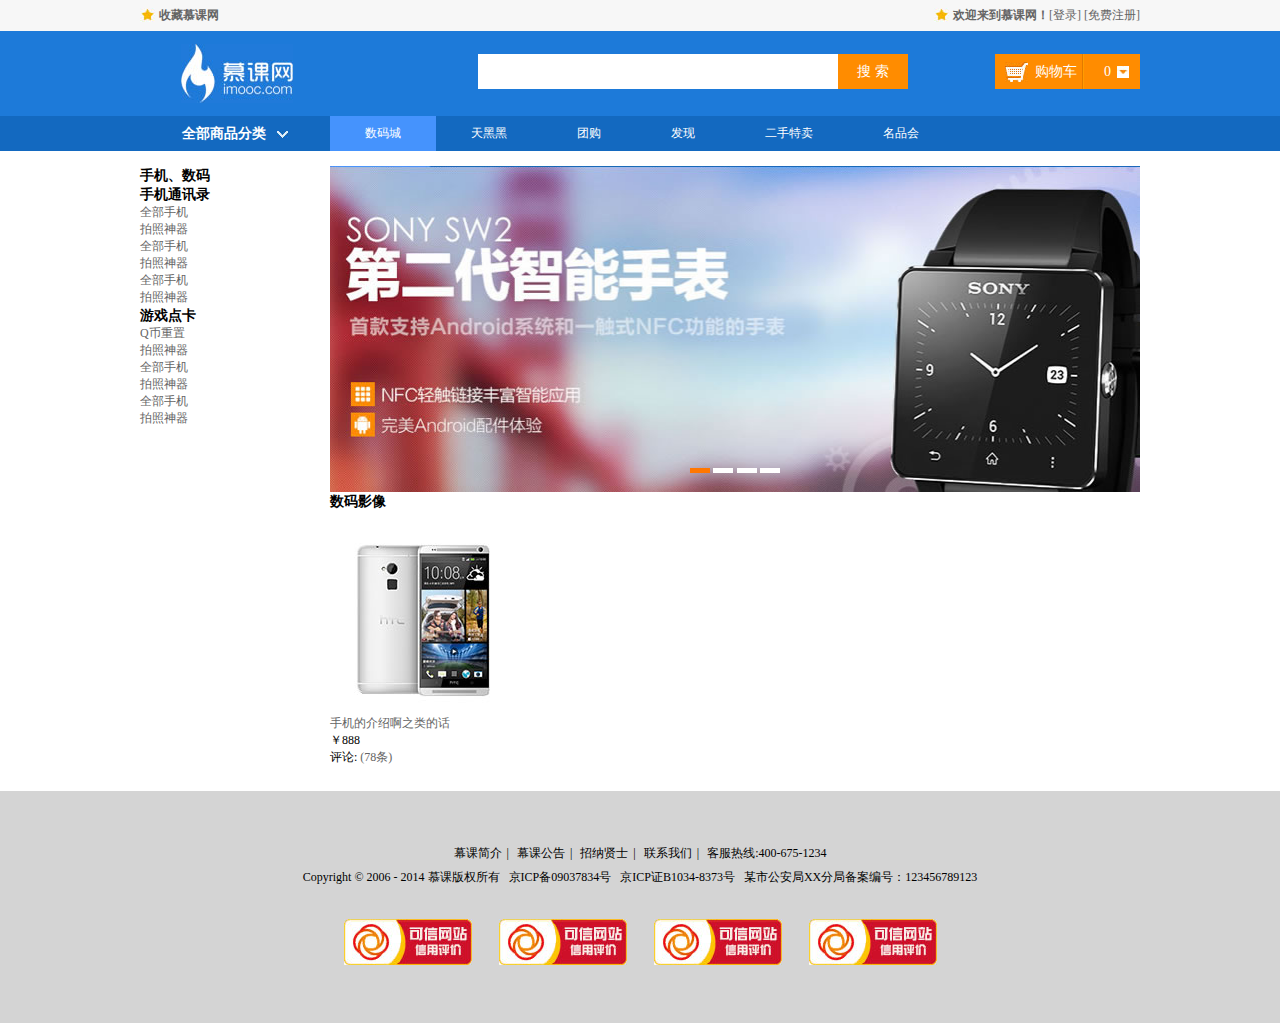
==== category.html @ 6f489100 "添加了分类页" ====
<!DOCTYPE html>
<html lang="cn">
<head>
    <meta charset="UTF-8">
    <title>幕课的首页</title>
    <link rel="stylesheet" href="./style/reset.css">
    <link rel="stylesheet" href="./style/main.css">
</head>

<body>
<div class="headerBar">
    <div class="topBar">
        <div class="comWidth">
            <div class="leftArea">
                <a href="#" class="collection">收藏慕课网</a>
            </div>
            <div class="rightArea">
                <a href="#" class="collection">
                    欢迎来到慕课网！<a href="#">[登录]</a>
                    <a href="#">[免费注册]</a>
                </a>
            </div>
        </div>
    </div>
    <div class="logoBar">
        <div class="comWidth">
            <div class="logo fl">
                <a href="#">
                    <img src="./images/logo.jpg" alt="慕课网">
                </a>
            </div>
            <div class="search_box fl">
                <input type="text" class="search_text fl">
                <input type="button" value="搜 索" class="search_btn fr">
            </div>
            <div class="shopCar fr">
                <span class="shopText fl">购物车</span>
                <span class="shopNum fl">0</span>
            </div>
        </div>
    </div>
    <div class="navBox">
        <div class="comWidth clearfix">
            <div class="shopClass fl">
                <h3>全部商品分类<i class="shopClass_icon"></i> </h3>
            </div>
            <ul class="nav fl">
                <li><a href="#" class="active">数码城</a></li>
                <li><a href="#">天黑黑</a></li>
                <li><a href="#">团购</a></li>
                <li><a href="#">发现</a></li>
                <li><a href="#">二手特卖</a></li>
                <li><a href="#">名品会</a></li>
            </ul>
        </div>
    </div>
</div>

<div class="hr_15"></div>
<div class="comWidth clearfix products">
    <div class="leftArea">
        <div class="leftNav">
            <h3 class="nav_title">手机、数码</h3>
            <div class="nav_cont">
                <h3>手机通讯录</h3>
                <ul class="navCont_list clearfix">
                    <li><a href="#">全部手机</a></li>
                    <li><a href="#">拍照神器</a></li>
                    <li><a href="#">全部手机</a></li>
                    <li><a href="#">拍照神器</a></li>
                    <li><a href="#">全部手机</a></li>
                    <li><a href="#">拍照神器</a></li>
                </ul>
            </div>
            <div class="nav_cont">
                <h3>游戏点卡</h3>
                <ul class="navCont_list clearfix">
                    <li><a href="#">Q币重置</a></li>
                    <li><a href="#">拍照神器</a></li>
                    <li><a href="#">全部手机</a></li>
                    <li><a href="#">拍照神器</a></li>
                    <li><a href="#">全部手机</a></li>
                    <li><a href="#">拍照神器</a></li>
                </ul>
            </div>
        </div>
    </div>
    <div class="rightArea">
        <div class="banner_bar banner_big">
            <ul class="imgBox">
                <li><a href="#"><img src="images/banner/banner_01.jpg"></a></li>
                <li><a href="#"><img src="images/banner/banner_02.jpg"></a></li>
            </ul>
            <div class="imgNum">
                <a href="#" class="active"></a>
                <a href="#"></a>
                <a href="#"></a>
                <a href="#"></a>
            </div>
        </div>
        <!--这里是F1楼-->
        <div class="h4_7"></div>
        <div class="products_title">
            <h3>数码影像</h3>
        </div>
        <div class="products_list clearfix">
            <div class="item">
                <div class="item_cont">
                    <div class="img_item">
                        <a href="#"><img src="images/shopImg.jpg"></a>
                    </div>
                    <p><a href="#">手机的介绍啊之类的话</a></p>
                    <P class="money">￥888</P>
                    <p>评论:<span class="starts"></span><span class="starts"></span><span class="starts"></span><span class="starts"></span><span class="starts"></span><span></span><a href="#">&nbsp;(78条)</a></p>
                </div>
            </div>
        </div>
    </div>
</div>

<div class="hr_25"></div>
<div class="footer">
    <p>
        <a href="#">幕课简介</a><i>|</i>
        <a href="#">幕课公告</a><i>|</i>
        <a href="#">招纳贤士</a><i>|</i>
        <a href="#">联系我们</a><i>|</i>
        客服热线:400-675-1234
    </p>
    <p>
        Copyright &copy; 2006 - 2014 慕课版权所有&nbsp;&nbsp;&nbsp;京ICP备09037834号&nbsp;&nbsp;&nbsp;京ICP证B1034-8373号&nbsp;&nbsp;&nbsp;某市公安局XX分局备案编号：123456789123
    </p>
    <p class="web">
        <a href="#"><img src="images/webLogo.jpg" alt="logo"></a>
        <a href="#"><img src="images/webLogo.jpg" alt="logo"></a>
        <a href="#"><img src="images/webLogo.jpg" alt="logo"></a>
        <a href="#"><img src="images/webLogo.jpg" alt="logo"></a>
    </p>
</div>
</body>
</html>
---- style/main.css ----
@charset "utf-8";
/*共用*/
.comWidth{width:1000px;margin-left: auto;margin-right: auto}
.leftArea{float: left}
.rightArea{float: right}
.hide{display: none}
.show{display: block}

/*topBar*/
.topBar{height:31px;background-color: #F7F7F7;line-height: 31px}
.collection{background: url("../images/icon/collection.jpg") left center no-repeat; padding-left: 19px;font-weight: bold}
.topBar a:hover{
    color: red;
}
/*logo*/
.logoBar{
    height: 85px;
    background-color: #1d7AD9;
}
.logo{
    padding-left: 41px;
    padding-top:13px;
}
/*search*/
.search_box{
    width: 430px;
    padding-top: 23px;
    padding-left: 185px;
}
.search_text{
    width: 350px;
    height: 35px;
    line-height: 35px\9;
    padding: 0 5px;
    background-color: white;
}
.search_btn{
    width:70px;
    height: 35px;
    font-size: 14px;
    font-family: "Microsoft YaHei","微软雅黑";
    background-color: #FF8C00;
    color: #FFF;
}
/*购物车*/
.shopCar{
    width:145px;
    height:35px;
    background-color: #FF8C00;
    margin-top: 23px;
    font: 14px/35px "Microsoft YaHei","微软雅黑";
    color: #FFF;
}
.shopText{
    color: #FFF;
    height: 100%;
    width:87px;
    border-right: #E27A00 solid 1px;
    background: url("../images/icon/shaoIcon.jpg") 10px center no-repeat;
    text-indent: 40px;
}
.shopNum{
    width:27px;
    height:35px;
    border-left: #FF9C01 solid 1px;
    background: url("../images/icon/sj.jpg") left 33px center no-repeat;
    text-align: right;
    padding-right: 29px;
}
/*导航*/
.navBox{
    height: 35px;
    background-color: #1369C0;
    color: #FFF;
}
.shopClass{
    width: 190px;
    position: relative;
}
.shopClass h3{
    text-align: center;
    line-height: 35px;
}
.shopClass_icon{
    width: 11px;
    height: 7px;
    overflow: hidden;
    background-position: 0 -39px;
    display: inline-block;
    margin-left: 11px;
}
.nav,.shopClass h3{
    font-family: "Microsoft YaHei", "微软雅黑";
}
.nav{
    line-height: 35px;
}
.nav li{
    float: left;
}
.nav a{
    height: 35px;
    display: inline-block;
    padding: 0 35px;
    color: #FFF;
}
.nav .active{
    background-color: #4593FD;
}
/*商品弹出列表*/
.shopClass_show{
    background-color: #4593FD;
    position: absolute;
    left: 0;
    top: 35px;
    width: 100%;
    padding-bottom: 1px;
}
.shopClass_item{
    padding: 13px 10px;
    border-bottom: #3487F2 solid 1px;
    border-top: #5AA1FE solid 1px;
    line-height: 16px;
}
.shopClass_item dt{
    height: 21px;
    line-height: 1;
    overflow: hidden;
    background:url("../images/icon/shop_sj.jpg") right center no-repeat;
}
.shopClass_item .b{
    font: 14px/1 "Microsoft YaHei","微软雅黑";
}
.shopClass_item a{
    color: #FFF;
}
.shopClass_item a:hover{
    text-decoration: underline;
}
.shopClass_item .aLink{
    width: 48px;
    height: 20px;
    background: url("../images/icon/aLink_bg.png") left center no-repeat;
    display: inline-block;
    text-align: center;
    line-height: 20px;
    text-decoration: underline;
}
/*shopClass_item active状态*/
.shopClass_active{
    background-color: #FFF;
    border-left: #4593FD solid 1px;
}
.shopClass_active dt{
    background: none;
}
.shopClass_active a{
    color:#000;
}
.shopClass_active .aLink{
    color:#FFF;
    text-decoration: none;
}
/*弹出菜单*/
.shopClass_list{
    width: 568px;
    border:#CCC solid 1px;
    position: absolute;
    left: 190px;
    top: 35px;
}
.shopClass_cont{
    padding: 0 20px;
}
.shopList_item{
    padding: 10px 0;
    border-bottom: #CCC solid 1px;
}
.shopList_item dt{
    color: #4B87D9;
    line-height: 24px;
    font-weight: bold;
    height: 24px;
}
.shopList_item dd{
    padding-left: 68px;
    line-height: 24px;
    margin-top: -24px;
}
.shopList_item dd a{
    margin-right: 12px;
}
.shopList_links{
    padding: 15px 0;
}
.shopList_links a{
    color: #FFF;
    background-color:#2785E6;
    height: 26px;
    line-height: 26px;
    font-size: 12px;
    display: inline-block;
    padding: 0 14px 0 8px;
    margin-right: 10px;
}
.shopList_links span{
    width: 11px;
    height: 7px;
    background: url("../images/icon/shop_sj.jpg") left center no-repeat;
    display: inline-block;
    margin-left: 7px;
}
/*banner图片*/
.banner{
    margin-bottom: 15px;
}
.banner_bar{
    float: right;
    position: relative;
    overflow: hidden;
}
.imgBox{
    position: absolute;
    left: 0;
    top: 0;
}
.imgBox li{
    float: left;
}
.imgBox img{
    display: block;
}
.imgNum{
    position: absolute;
    left: 0;
    bottom: 15px;
    width: 100%;
    text-align: center;
}
.imgNum a{
    width: 20px;
    height: 5px;
    overflow: hidden;
    background-color: #FFF;
    display: inline-block;
    margin: 0.3px;
}
.imgNum .active{
    background-color: #FF7700;
}
.banner_big,.banner_big img{
    width: 810px;
    height: 326px;
}
.banner_big .imgBox{
    width: 1620px;
    height: 326px;
}
.banner_sm,.banner_sm img{
    width: 190px;
    height: 400px;
}
.banner_sm .imgBox{
    width: 380px;
    height: 400px;
}
/*商品的标题*/
.shopTit{
    height: 44px;
    font-family: "Microsoft YaHei", "微软雅黑";
    line-height: 44px;
    margin-bottom: 15px;
}
.shopTit h3{
    font-size: 24px;
    float: left;
    font-weight: normal;
    padding-left: 15px;
}
.icon{
    width: 44px;
    height: 44px;
    background: url("../images/icon/shopIcon.jpg") left top no-repeat;
    float: left;
}
.more{
    float: right;
    font-family: "宋体";
}
.more:hover{
    text-decoration: underline;
}
/*商品列表*/
.shopList .leftArea{
    width: 190px;
}
.shopList .rightArea{
    width:808px;
    border: #999 solid 1px;
    border-bottom: #FF7201 solid 3px;
    height: 396px;
    overflow: hidden;
}
/*商品列表右上*/
.shopList{
    margin-bottom: 15px;
}
.shopList_top,.shopList_sm{
    margin-right: -4px;
}
.shop_item{
    width: 202px;
    border-right: #999 solid 1px;
    border-bottom: #999 solid 1px;
    height: 279px;
    text-align: center;
    font-family: "Microsoft YaHei", "微软雅黑";
    float: left;
}
.shop_img{
    height: 218px;
}
.shop_img img{
    width: 100%;
    height: 218px;
    display: block;
}
.shop_item h3{
    font-size: 16px;
}
.shop_item p{
    font-size: 14px;
    color: #FF7300;
    line-height: 21px;
}
/*商品列表右下*/
.shopItem_sm{
    width: 202px;
    border-right: #999 solid 1px;
    height: 110px;
    padding-top: 6px;
    float: left;
}
.shopItem_smImg{
    width: 95px;
    height: 95px;
    text-align: center;
    float: left;
}
.shopItem_smImg img{
    width:95px;
    height: 95px;
}
.shopItem_text{
    padding-top: 28px;
    width: 100px;
    float: left;
}
.shopItem_text p{
    color: #FF7300;
}
.shopItem_text h3{
    font-family: "Microsoft YaHei", "微软雅黑";
    font-weight: normal;
    font-size: 16px;
    color: #181818;
    line-height: 30px;
}
/*底部footer*/
.footer{
    text-align: center;
    background-color: #D4D4D4;
    line-height: 24px;
    padding: 50px 0;
}
.footer i{
    font-style: normal;
    margin: 0 5px;
}
.footer a{
    color: #000;
}
.footer a:hover{
    color: #F60;
}
.web{
    padding-top: 30px;
}
.web img{
    margin: 0 12px;
}
.hr_25{
    height: 25px;
}
.hr_45{
    height: 45px;
}
.hr_7{
    height: 7px;
    overflow: hidden;
}
.hr_15{
    height: 15px;
    overflow: hidden;
}














/*图片合并*/
.shopClass_icon{
    background-image:url(../images/icon/icon.png);
    background-repeat: no-repeat;
}
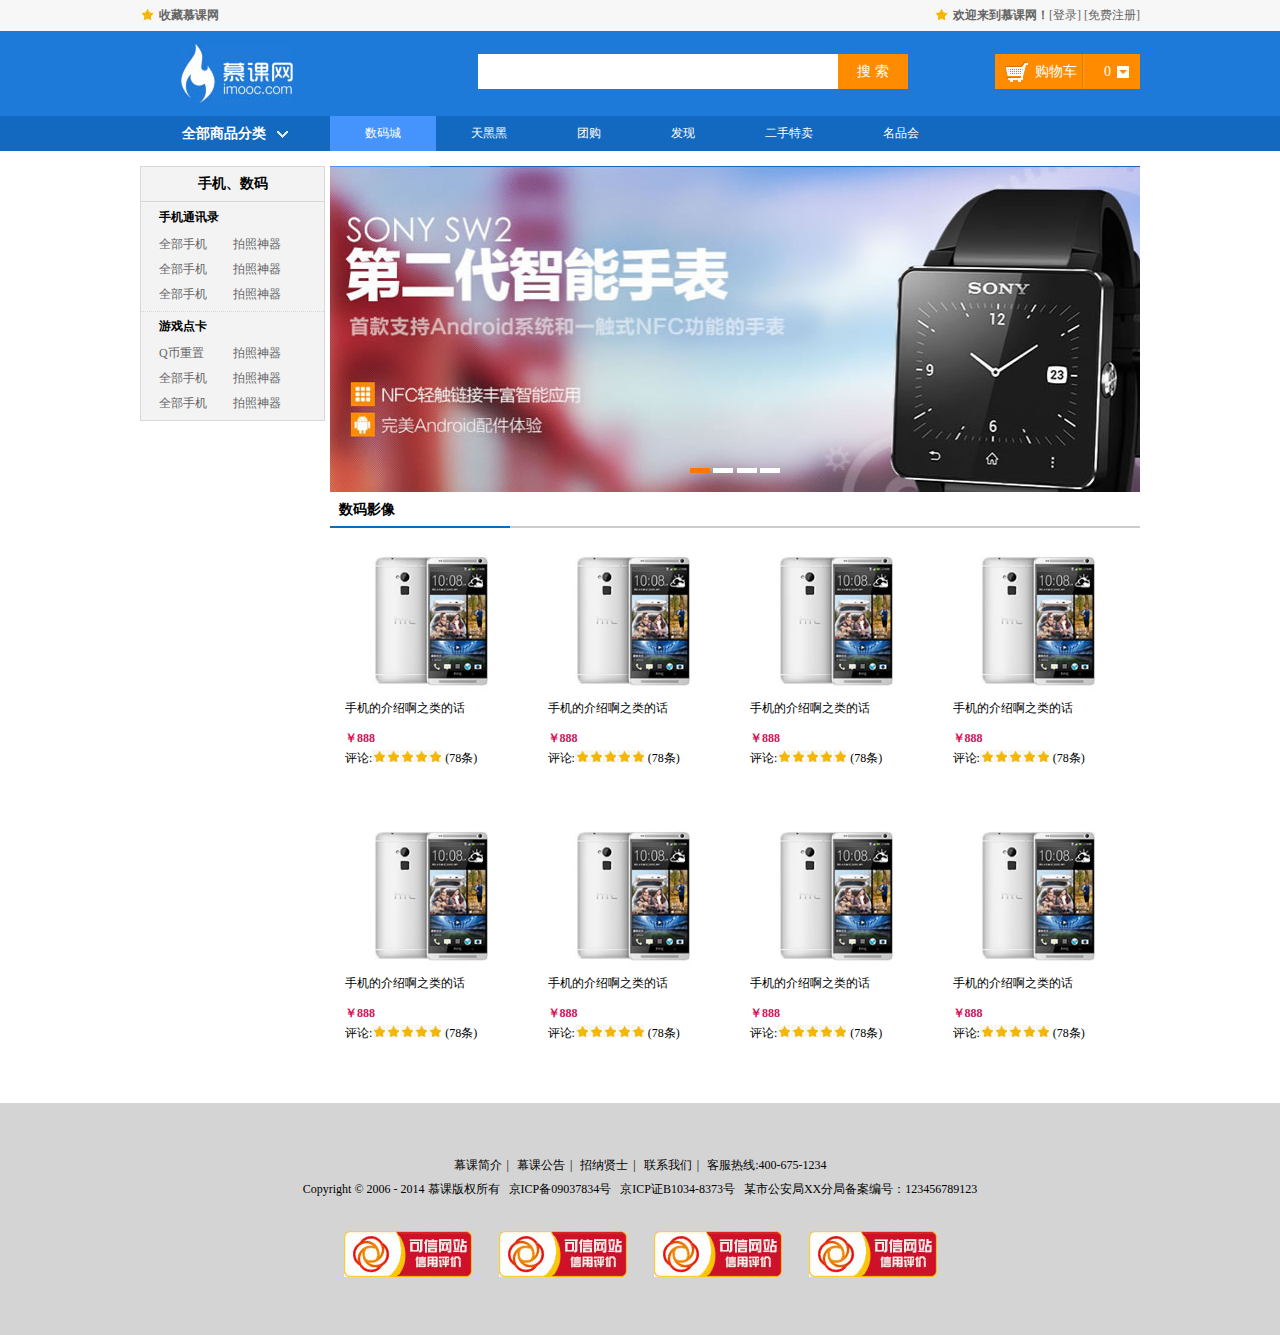
==== commit 3b30dcb9: "商品分类完成" ====
--- a/category.html
+++ b/category.html
@@ -111,7 +111,77 @@
                     </div>
                     <p><a href="#">手机的介绍啊之类的话</a></p>
                     <P class="money">￥888</P>
-                    <p>评论:<span class="starts"></span><span class="starts"></span><span class="starts"></span><span class="starts"></span><span class="starts"></span><span></span><a href="#">&nbsp;(78条)</a></p>
+                    <p>评论:<span class="stars"></span><span class="stars"></span><span class="stars"></span><span class="stars"></span><span class="stars"></span><span></span><a href="#">&nbsp;(78条)</a></p>
+                </div>
+            </div>
+            <div class="item">
+                <div class="item_cont">
+                    <div class="img_item">
+                        <a href="#"><img src="images/shopImg.jpg"></a>
+                    </div>
+                    <p><a href="#">手机的介绍啊之类的话</a></p>
+                    <P class="money">￥888</P>
+                    <p>评论:<span class="stars"></span><span class="stars"></span><span class="stars"></span><span class="stars"></span><span class="stars"></span><span></span><a href="#">&nbsp;(78条)</a></p>
+                </div>
+            </div>
+            <div class="item">
+                <div class="item_cont">
+                    <div class="img_item">
+                        <a href="#"><img src="images/shopImg.jpg"></a>
+                    </div>
+                    <p><a href="#">手机的介绍啊之类的话</a></p>
+                    <P class="money">￥888</P>
+                    <p>评论:<span class="stars"></span><span class="stars"></span><span class="stars"></span><span class="stars"></span><span class="stars"></span><span></span><a href="#">&nbsp;(78条)</a></p>
+                </div>
+            </div>
+            <div class="item">
+                <div class="item_cont">
+                    <div class="img_item">
+                        <a href="#"><img src="images/shopImg.jpg"></a>
+                    </div>
+                    <p><a href="#">手机的介绍啊之类的话</a></p>
+                    <P class="money">￥888</P>
+                    <p>评论:<span class="stars"></span><span class="stars"></span><span class="stars"></span><span class="stars"></span><span class="stars"></span><span></span><a href="#">&nbsp;(78条)</a></p>
+                </div>
+            </div>
+            <div class="item">
+                <div class="item_cont">
+                    <div class="img_item">
+                        <a href="#"><img src="images/shopImg.jpg"></a>
+                    </div>
+                    <p><a href="#">手机的介绍啊之类的话</a></p>
+                    <P class="money">￥888</P>
+                    <p>评论:<span class="stars"></span><span class="stars"></span><span class="stars"></span><span class="stars"></span><span class="stars"></span><span></span><a href="#">&nbsp;(78条)</a></p>
+                </div>
+            </div>
+            <div class="item">
+                <div class="item_cont">
+                    <div class="img_item">
+                        <a href="#"><img src="images/shopImg.jpg"></a>
+                    </div>
+                    <p><a href="#">手机的介绍啊之类的话</a></p>
+                    <P class="money">￥888</P>
+                    <p>评论:<span class="stars"></span><span class="stars"></span><span class="stars"></span><span class="stars"></span><span class="stars"></span><span></span><a href="#">&nbsp;(78条)</a></p>
+                </div>
+            </div>
+            <div class="item">
+                <div class="item_cont">
+                    <div class="img_item">
+                        <a href="#"><img src="images/shopImg.jpg"></a>
+                    </div>
+                    <p><a href="#">手机的介绍啊之类的话</a></p>
+                    <P class="money">￥888</P>
+                    <p>评论:<span class="stars"></span><span class="stars"></span><span class="stars"></span><span class="stars"></span><span class="stars"></span><span></span><a href="#">&nbsp;(78条)</a></p>
+                </div>
+            </div>
+            <div class="item">
+                <div class="item_cont">
+                    <div class="img_item">
+                        <a href="#"><img src="images/shopImg.jpg"></a>
+                    </div>
+                    <p><a href="#">手机的介绍啊之类的话</a></p>
+                    <P class="money">￥888</P>
+                    <p>评论:<span class="stars"></span><span class="stars"></span><span class="stars"></span><span class="stars"></span><span class="stars"></span><span></span><a href="#">&nbsp;(78条)</a></p>
                 </div>
             </div>
         </div>
--- a/style/main.css
+++ b/style/main.css
@@ -403,7 +403,120 @@
     height: 15px;
     overflow: hidden;
 }
-
+/*产品分类*/
+.products .leftArea{
+    width: 185px;
+}
+.products .rightArea{
+    width: 810px;
+}
+.products .banner_bar{
+    float: none;
+}
+.products .item{
+    width: 25%;
+    *width:24.9%;
+    margin-bottom: 10px;
+}
+/*产品分类导航*/
+.leftNav{
+    background-color: #F3F3F3;
+    border: #D7D7D7 solid 1px;
+}
+.nav_title{
+    height: 34px;
+    line-height: 34px;
+    font-size: 14px;
+    border-bottom: #D7D7D7 solid 1px;
+    text-align: center;
+}
+.nav_cont{
+    padding: 0 18px 4px;/*上 左右 下*/
+    border-bottom: #D7D7D7 dotted 1px;
+    margin-bottom: -1px;
+}
+.nav_cont h3{
+    font-size: 12px;
+    height: 30px;
+    line-height: 30px;
+}
+.navCont_list{
+    line-height: 25px;
+}
+.navCont_list li{
+    width: 50%;
+    float: left;
+}
+.vertical li{
+    padding-left: 8px;
+    width: auto;
+    float: none;
+}
+.vertical  .nav_title,
+.vertical .nav_cont h3{
+    font-family: "Microsoft YaHei", "微软雅黑";
+    font-size: 14px;
+}
+/*标题*/
+.products_title{
+    height: 34px;
+    border-bottom: #CCCCCC solid 2px;
+}
+.products_title h3{
+    width: 180px;
+    border-bottom: #096DBA solid 2px;
+    height: 34px;
+    line-height: 34px;
+    text-indent: 9px;
+    margin-bottom: -2px;
+    position: relative;
+}
+/*单个商品item*/
+.item{
+    float: left;
+    height: 265px;
+    position: relative;
+}
+.item_cont{
+    padding: 0 15px;
+}
+.img_item{
+    height: 170px;
+    text-align: center;
+}
+.img_item img{
+    height: 170px;
+}
+.item p{
+    line-height: 20px;
+}
+.item a{
+    color: #000;
+}
+.item a:hover{
+    text-decoration: underline;
+}
+.money{
+    color: #D4105A;;
+    font-weight: bold;
+    padding-top: 10px;
+}
+.stars{
+    width: 13px;
+    height: 12px;
+    overflow: hidden;
+    background-position: 0 0;
+    display: inline-block;
+    margin-right: 1px;
+}
+.hot{
+    width: 52px;
+    height: 52px;
+    background-position: -35px 0;
+    position: absolute;
+    right: 0;
+    top: 0;
+}
 
 
 
@@ -418,6 +531,7 @@
 
 
 /*图片合并*/
+.stars,
 .shopClass_icon{
     background-image:url(../images/icon/icon.png);
     background-repeat: no-repeat;
